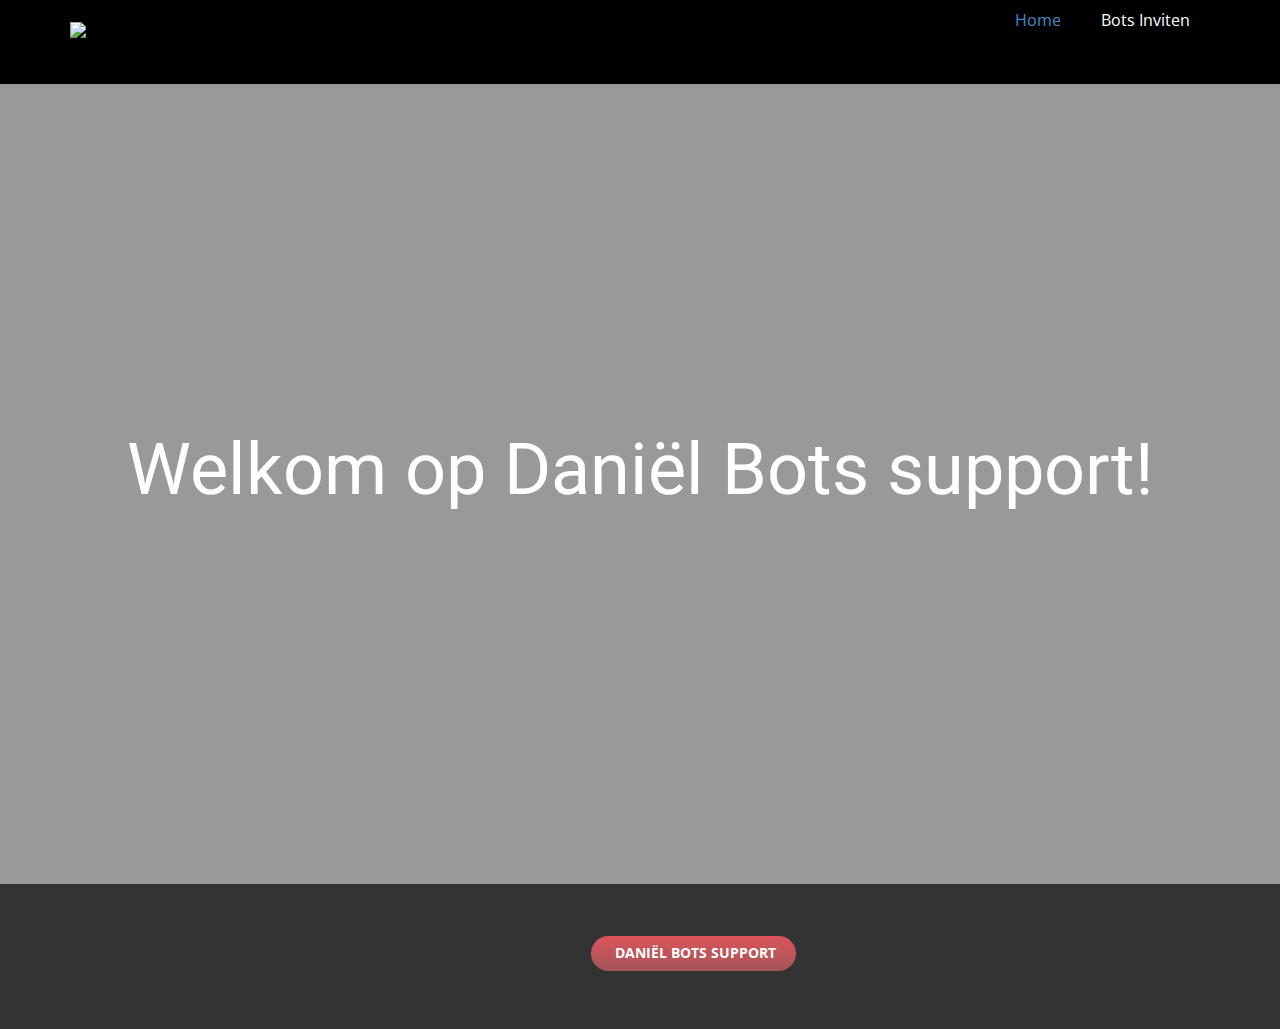
==== Home.html @ f941d6bc "Add files via upload" ====
<!DOCTYPE html>
<html style="font-size: 16px;">
  <head>
    <meta name="viewport" content="width=device-width, initial-scale=1.0">
    <meta charset="utf-8">
    <meta name="keywords" content="Welkom op Daniël Bot support">
    <meta name="description" content="">
    <meta name="page_type" content="np-template-header-footer-from-plugin">
    <title>Home</title>
    <link rel="stylesheet" href="nicepage.css" media="screen">
<link rel="stylesheet" href="Home.css" media="screen">
    <script class="u-script" type="text/javascript" src="jquery.js" defer=""></script>
    <script class="u-script" type="text/javascript" src="nicepage.js" defer=""></script>
    <meta name="generator" content="Nicepage 2.25.0, nicepage.com">
    
    
    <link id="u-theme-google-font" rel="stylesheet" href="https://fonts.googleapis.com/css?family=Roboto:100,100i,300,300i,400,400i,500,500i,700,700i,900,900i|Open+Sans:300,300i,400,400i,600,600i,700,700i,800,800i">
    <script type="application/ld+json">{
		"@context": "http://schema.org",
		"@type": "Organization",
		"name": "",
		"url": "index.html",
		"logo": "images/BOT_NU_g_OE_d.jpg"
}</script>
    <meta property="og:title" content="Home">
    <meta property="og:type" content="website">
    <meta name="theme-color" content="#478ac9">
    <link rel="canonical" href="index.html">
    <meta property="og:url" content="index.html">
  </head>
  <body class="u-body"><header class="u-black u-clearfix u-header u-header" id="sec-9583"><div class="u-clearfix u-sheet u-sheet-1">
        <a href="https://spinergamer.ga" class="u-image u-logo u-image-1" title="logo">
          <img src="images/BOT_NU_g_OE_d.jpg" class="u-logo-image u-logo-image-1" data-image-width="64">
        </a>
        <nav class="u-menu u-menu-dropdown u-offcanvas u-menu-1">
          <div class="menu-collapse" style="font-size: 1rem; letter-spacing: 0;">
            <a class="u-button-style u-custom-left-right-menu-spacing u-custom-padding-bottom u-custom-top-bottom-menu-spacing u-nav-link u-text-active-palette-1-base u-text-hover-palette-2-base" href="#">
              <svg><use xmlns:xlink="http://www.w3.org/1999/xlink" xlink:href="#menu-hamburger"></use></svg>
              <svg version="1.1" xmlns="http://www.w3.org/2000/svg" xmlns:xlink="http://www.w3.org/1999/xlink"><defs><symbol id="menu-hamburger" viewBox="0 0 16 16" style="width: 16px; height: 16px;"><rect y="1" width="16" height="2"></rect><rect y="7" width="16" height="2"></rect><rect y="13" width="16" height="2"></rect>
</symbol>
</defs></svg>
            </a>
          </div>
          <div class="u-custom-menu u-nav-container">
            <ul class="u-nav u-unstyled u-nav-1"><li class="u-nav-item"><a class="u-button-style u-nav-link u-text-active-palette-1-base u-text-hover-palette-2-base" href="Home.html" style="padding: 10px 20px;">Home</a>
</li><li class="u-nav-item"><a class="u-button-style u-nav-link u-text-active-palette-1-base u-text-hover-palette-2-base" href="Bot-Invite.html" style="padding: 10px 20px;">Bots Inviten</a>
</li></ul>
          </div>
          <div class="u-custom-menu u-nav-container-collapse">
            <div class="u-black u-container-style u-inner-container-layout u-opacity u-opacity-95 u-sidenav">
              <div class="u-menu-close"></div>
              <ul class="u-align-center u-nav u-popupmenu-items u-unstyled u-nav-2"><li class="u-nav-item"><a class="u-button-style u-nav-link" href="Home.html" style="padding: 10px 20px;">Home</a>
</li><li class="u-nav-item"><a class="u-button-style u-nav-link" href="Bots-Inviten.html" style="padding: 10px 20px;">Bot Inviten</a>
</li></ul>
            </div>
            <div class="u-black u-menu-overlay u-opacity u-opacity-70"></div>
          </div>
        </nav>
      </div></header>
    <section class="u-align-center u-clearfix u-image u-shading u-section-1" src="" data-image-width="475" data-image-height="475" id="sec-f0f9">
      <div class="u-clearfix u-sheet u-sheet-1">
        <h1 class="u-text u-text-default u-title u-text-1">Welkom op Daniël Bots support!</h1>
      </div>
    </section>
    
    
    <footer class="u-align-left u-clearfix u-footer u-grey-80 u-footer" id="sec-e288"><div class="u-clearfix u-sheet u-sheet-1">
        <a href="https://discord.gg/UjMFB4D" class="u-border-radius-50 u-btn u-btn-round u-button-style u-gradient u-hover-palette-1-base u-none u-text-body-alt-color u-text-hover-palette-3-base u-btn-1"> &nbsp;Daniël Bots Support</a>
      </div></footer>
    </section>
  </body>
</html>
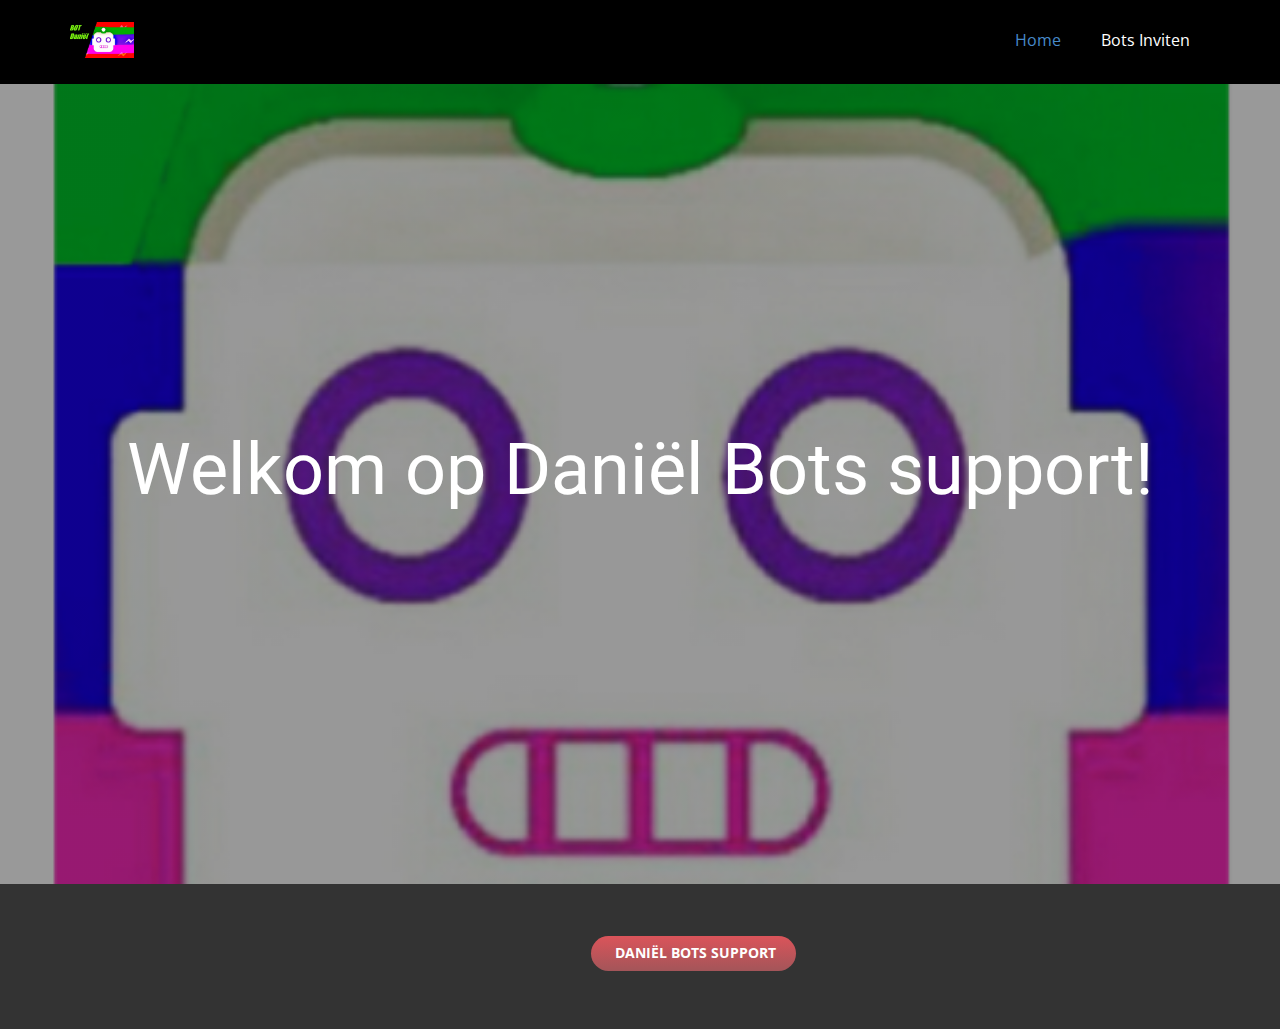
==== commit 1af129b2: "Add files via upload" ====
--- a/Home.html
+++ b/Home.html
@@ -29,7 +29,7 @@
     <meta property="og:url" content="index.html">
   </head>
   <body class="u-body"><header class="u-black u-clearfix u-header u-header" id="sec-9583"><div class="u-clearfix u-sheet u-sheet-1">
-        <a href="https://spinergamer.ga" class="u-image u-logo u-image-1" title="logo">
+        <a href="https://www.danielbots.tk" class="u-image u-logo u-image-1" title="logo">
           <img src="images/BOT_NU_g_OE_d.jpg" class="u-logo-image u-logo-image-1" data-image-width="64">
         </a>
         <nav class="u-menu u-menu-dropdown u-offcanvas u-menu-1">
